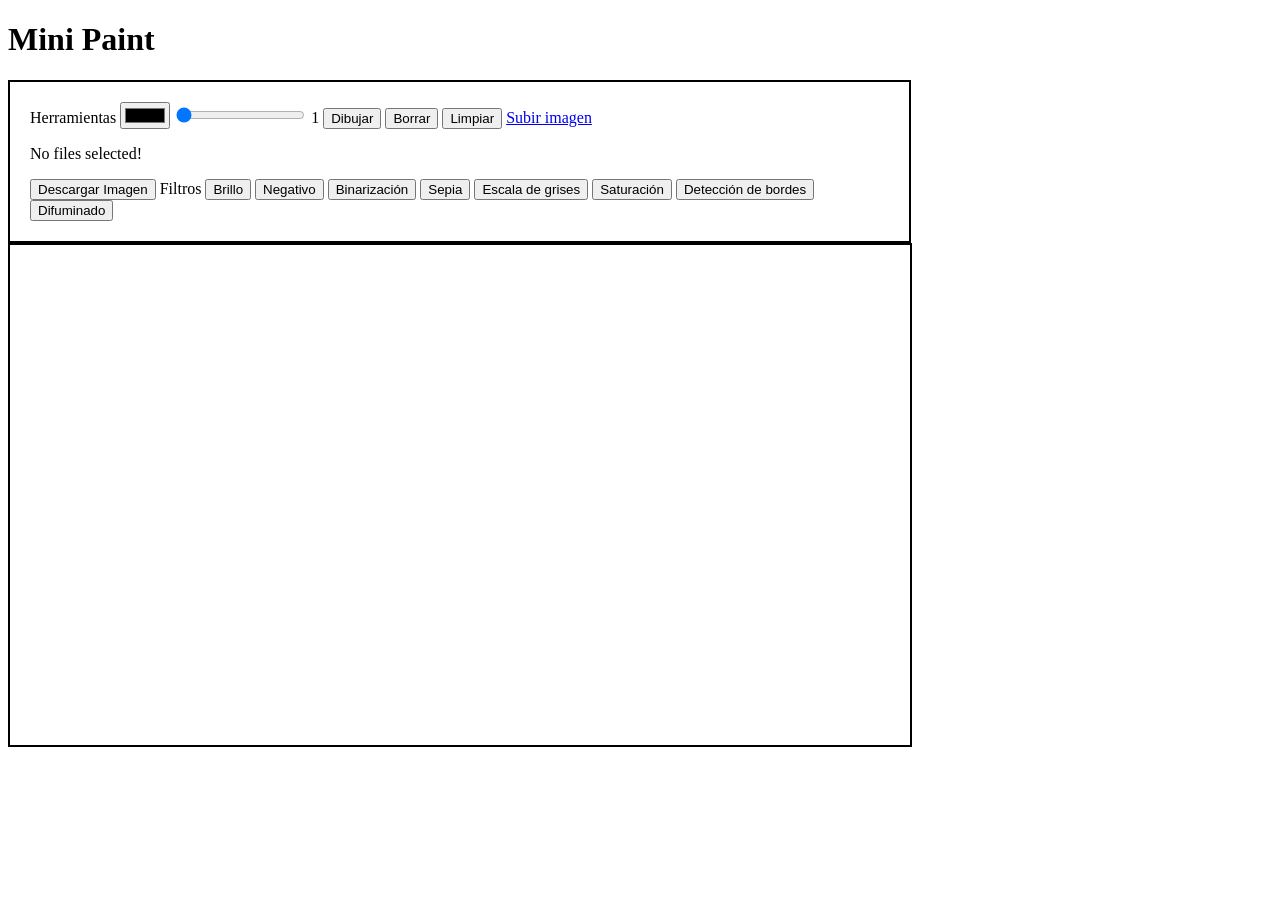
==== tp1_interfaces/tp_1_Paint.html @ 3733317c "se agrego filtro de saturacion" ====
<!DOCTYPE html
    PUBLIC "-//W3C//DTD XHTML 1.0 Transitional//EN" "http://www.w3.org/TR/xhtml1/DTD/xhtml1-transitional.dtd">
<html xmlns="http://www.w3.org/1999/xhtml">

<head>
    <meta http-equiv="Content-Type" content="text/html; charset=utf-8" />
    <!--  <link href="https://cdn.jsdelivr.net/npm/bootstrap@5.1.1/dist/css/bootstrap.min.css" rel="stylesheet" integrity="sha384-F3w7mX95PdgyTmZZMECAngseQB83DfGTowi0iMjiWaeVhAn4FJkqJByhZMI3AhiU" crossorigin="anonymous">-->
    <link rel="stylesheet" href="css/style.css">
    <title>Paint xD</title>
</head>

<body>

    <h1>Mini Paint</h1>

    <section id="main">

        <label for="herramientas">Herramientas</label>
        <input type="color" id="color" oninput="getColor(this.value);">
        <input type="range" id="range" onchange="getRange(this);" min="1" max="10" value="1"> <span id="value">1</span>
        <input type="button" id="dibujar" value="Dibujar">
        <input type="button" id="borrar" value="Borrar">
        <input type="button" value="Limpiar" onclick="limpiar();">
        <input type="file" id="fileElem" multiple accept="image/*" style="display:none">
        <a href="#" id="fileSelect">Subir imagen</a>
        <div id="fileList">
            <p>No files selected!</p>
        </div>
        <input type="button" id=decargar value="Descargar Imagen">

        <!--Filtros-->
        <label for="filtros">Filtros</label>
        <input type="button" id = "brillo" value="Brillo">
        <input type="button" id = "negativo" value="Negativo">
        <input type="button" id = "byn" value="Binarización">
        <input type="button" id = "sepia" value="Sepia">
        <input type="button" id="grises"  value="Escala de grises">
        <input type="button" id="saturacion" value="Saturación">
        <input type="button" value="Detección de bordes" onclick="bordes();">
        <input type="button"  id="dif"  value="Difuminado">

    </section>

    <canvas id="myCanvas"></canvas>



    <script src="js/tp_1.js"></script>
    <!-- <script src="https://cdn.jsdelivr.net/npm/bootstrap@5.1.1/dist/js/bootstrap.bundle.min.js" integrity="sha384-/bQdsTh/da6pkI1MST/rWKFNjaCP5gBSY4sEBT38Q/9RBh9AH40zEOg7Hlq2THRZ" crossorigin="anonymous"></script>-->


</body>


</html>
---- tp1_interfaces/css/style.css ----
#myCanvas{

    border: 2px solid black;
    margin: 0;

}

#main{

    width: 859px;
    /*margin: auto;*/
    padding: 20px;
    border: 2px solid black;
    


}

h1{

text-align:justify;

}
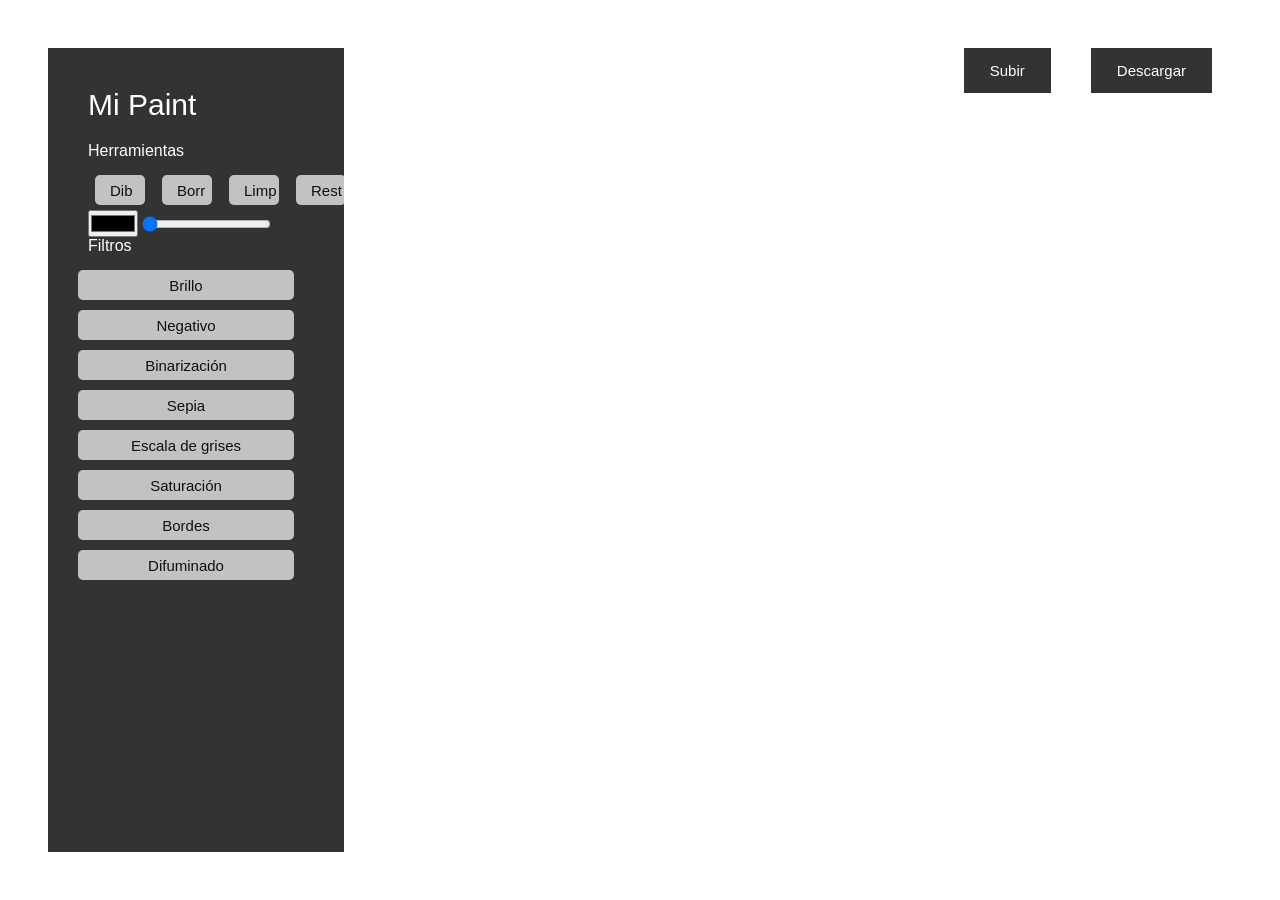
==== commit 6d56446c: "Agrgando funciones a faltantes y estilo css" ====
--- a/tp1_interfaces/tp_1_Paint.html
+++ b/tp1_interfaces/tp_1_Paint.html
@@ -10,40 +10,66 @@
 </head>
 
 <body>
+    <div class="contenedor">
+        <section class="main" id="main">
+            <div class="container">
+                <div class="main-outer">
+                    <div class="main-left">
+                        <aside>
+                            <h3>Mi Paint</h3>
 
-    <h1>Mini Paint</h1>
+                            <label for="herramientas">Herramientas</label>
+                            <div id="herr">
 
-    <section id="main">
+                                <input type="button" id="dibujar" value="Dib" class="slider">
+                                <input type="button" id="borrar" value="Borr" class="slider">
+                                <input type="button" value="Limp" onclick="limpiar();" class="slider">
+                                <input type="button" id=restaurar value="Rest" class="slider">
+                            </div>
 
-        <label for="herramientas">Herramientas</label>
-        <input type="color" id="color" oninput="getColor(this.value);">
-        <input type="range" id="range" onchange="getRange(this);" min="1" max="10" value="1"> <span id="value">1</span>
-        <input type="button" id="dibujar" value="Dibujar">
-        <input type="button" id="borrar" value="Borrar">
-        <input type="button" value="Limpiar" onclick="limpiar();">
-        <input type="file" id="fileElem" multiple accept="image/*" style="display:none">
-        <a href="#" id="fileSelect">Subir imagen</a>
-        <div id="fileList">
-            <p>No files selected!</p>
-        </div>
-        <input type="button" id=decargar value="Descargar Imagen">
+                            <input type="color" id="color" oninput="getColor(this.value);">
+                            <input type="range" id="range" onchange="getRange(this);" min="1" max="10" value="1">
+                            <span id="value" hidden>1</span>
 
-        <!--Filtros-->
-        <label for="filtros">Filtros</label>
-        <input type="button" id = "brillo" value="Brillo">
-        <input type="button" id = "negativo" value="Negativo">
-        <input type="button" id = "byn" value="Binarización">
-        <input type="button" id = "sepia" value="Sepia">
-        <input type="button" id="grises"  value="Escala de grises">
-        <input type="button" id="saturacion" value="Saturación">
-        <input type="button" value="Detección de bordes" onclick="bordes();">
-        <input type="button"  id="dif"  value="Difuminado">
-
-    </section>
-
-    <canvas id="myCanvas"></canvas>
+                            <!--Filtros-->
+                            <label for="filtros">Filtros</label>
+                            <input type="button" id="brillo" value="Brillo" class="slider">
+                            <input type="button" id="negativo" value="Negativo" class="slider">
+                            <input type="button" id="byn" value="Binarización" class="slider">
+                            <input type="button" id="sepia" value="Sepia" class="slider">
+                            <input type="button" id="grises" value="Escala de grises" class="slider">
+                            <input type="button" value="Saturación" onclick="saturar();" class="slider">
+                            <input type="button" id="bordes" value="Bordes" class="slider">
+                            <input type="button" id="dif" value="Difuminado" class="slider">
 
 
+                        </aside>
+                    </div>
+                    <div class="main-right">
+
+                        <div class="descarga">
+                            <a id="download"> <input type="button" value="Descargar"></a>
+                        </div>
+
+                        <div>
+                            <!-- <label id="lbl"  for="Subir o descargar imagen">Subir o descargar imagen</label>-->
+                            <input type="file" id="fileElem" multiple accept="image/*" style="display:none">
+                            <a href="#" id="fileSelect"> <input type="button" class="subir" value="Subir"></a>
+
+                            <div id="fileList" hidden>
+                                <p>No files selected!</p>
+                            </div>
+                        </div>
+
+                    </div>
+                </div>
+
+            </div>
+        </section>
+
+        <div id="container" class="canvasImg"> <canvas id="myCanvas"></canvas></div>
+
+    </div>
 
     <script src="js/tp_1.js"></script>
     <!-- <script src="https://cdn.jsdelivr.net/npm/bootstrap@5.1.1/dist/js/bootstrap.bundle.min.js" integrity="sha384-/bQdsTh/da6pkI1MST/rWKFNjaCP5gBSY4sEBT38Q/9RBh9AH40zEOg7Hlq2THRZ" crossorigin="anonymous"></script>-->
--- a/tp1_interfaces/css/style.css
+++ b/tp1_interfaces/css/style.css
@@ -1,23 +1,137 @@
-#myCanvas{
+* {
+    margin: 0;
+    padding: 0;
+    box-sizing: border-box;
+  }
+  body {
+    font-family: Arial, Helvetica, sans-serif;
+    overflow-y: hidden;
+  }
+  .main {
+    width: 100%;
+    float: left;
+  }
+  .container {
+    width: 100%;
+    margin: 0 auto;
+  }
+  .main-outer {
+    width: 100%;
+    float: left;
+    padding: 3em;
+  }
+  .main-left {
+    width: 25%;
+    float: left;
+  }
+  .main-left aside {
+    width: 100%;
+    background: #333;
+    height: calc(100vh - 6em);
+    float: left;
+    padding: 40px;
+  }
+  .main-left aside h3 {
+    color: #fff;
+    font-size: 30px;
+    font-weight: normal;
+    margin-bottom: 20px;
+  }
+  .main-left p {
+    margin-bottom: 15px;
+  }
+  .main-left label {
+    color: #fff;
+    display: block;
+    padding-bottom: 10px;
+  }
+  
+  .main-left aside input[type="button"]{
+    float: right;
+    background: #fff;
+    border: none;
+    height: 30px;
+    padding: 0 15px;
+    font-size: 15px;
+    color: #000;
+    cursor: pointer;
+    margin: 5px 10px 5px 7px;
+  }
 
-    border: 2px solid black;
-    margin: 0;
+  #herr {
+     display: flex;
+     flex-wrap: nowrap;
+     width: 50px;
 
+  }
+  
+  .slider {
+    -webkit-appearance: none;
+    width: 100%;
+    height: 15px;
+    border-radius: 5px;
+    background: #d3d3d3;
+    outline: none;
+    opacity: 0.7;
+    -webkit-transition: 0.2s;
+    transition: opacity 0.2s;
+  }
+  
+  .slider::-webkit-slider-thumb {
+    -webkit-appearance: none;
+    appearance: none;
+    width: 25px;
+    height: 25px;
+    border-radius: 50%;
+    background: #4caf50;
+    cursor: pointer;
+  }
+  
+  .slider::-moz-range-thumb {
+    width: 25px;
+    height: 25px;
+    border-radius: 50%;
+    background: #4caf50;
+    cursor: pointer;
+  }
+  
+  .main-right {
+    width: 70%;
+    float: right;
+  }
+  
+  /*.main-right input[type="file"] {
+    float: right;
+    width: 79%;
+    margin-bottom: 20px;
+    height: 45px;
+    padding: 10px;
+  }*/
+  
+  .main-right input[type="button"] {
+    float: right;
+    margin: 0 20px;
+    height: 45px;
+    padding: 10px;
+    background: #333;
+    border: none;
+    height: 45px;
+    padding: 0 26px;
+    font-size: 15px;
+    color: #fff;
+    cursor: pointer;
+  }
+  
+
+#myCanvas {
+    padding: 0;
+    margin: auto;
+    display: block;
+    
+    position: absolute;
+    top: 0;
+    bottom: 0;
+    left: 0;
+    right: 0;
 }
 
-#main{
-
-    width: 859px;
-    /*margin: auto;*/
-    padding: 20px;
-    border: 2px solid black;
-    
-
-
-}
-
-h1{
-
-text-align:justify;
-
-}
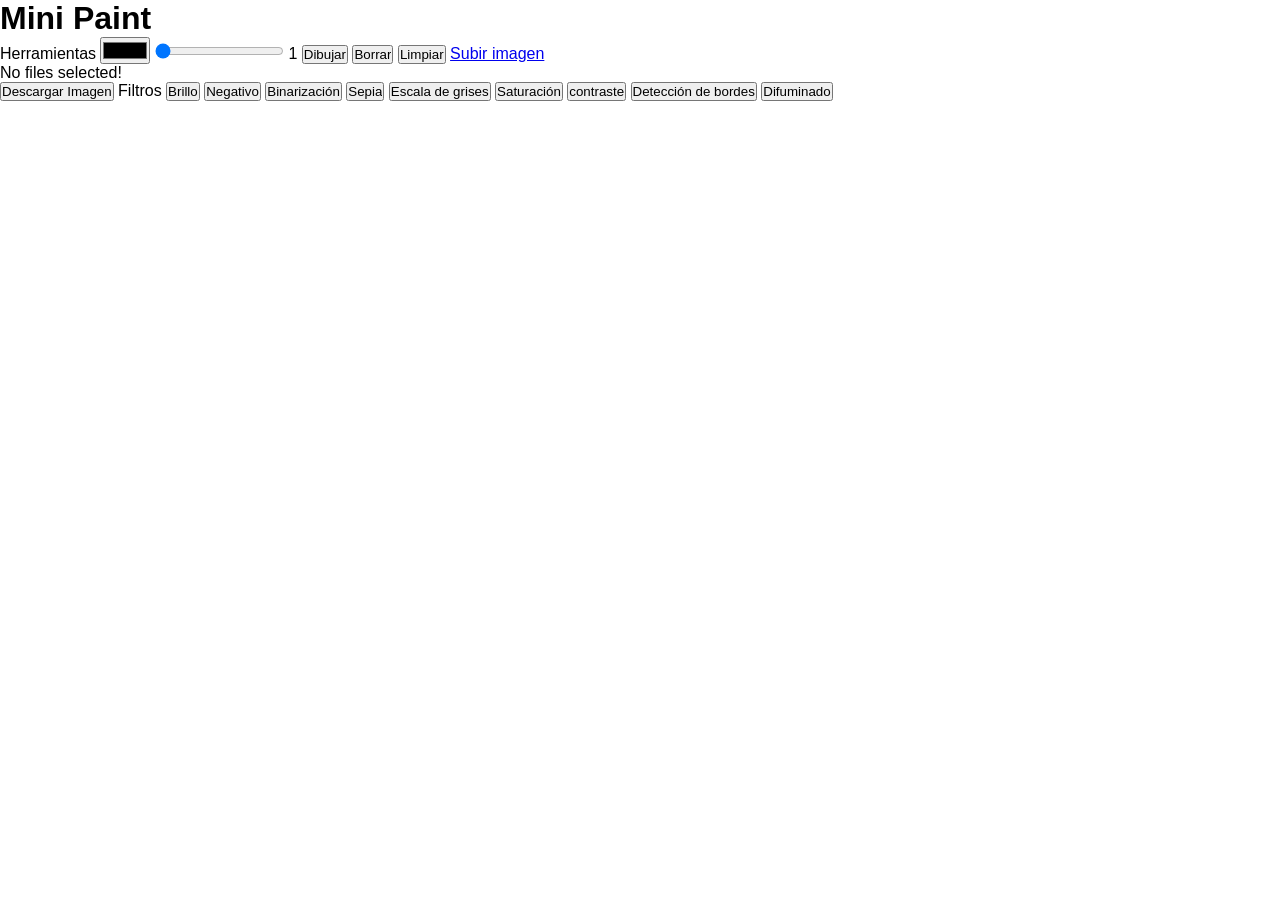
==== commit 8a6b5b17: "Se hicieron correcciones de malas practicas  y se agregaron funciones de filtro de deteccion de bord" ====
--- a/tp1_interfaces/tp_1_Paint.html
+++ b/tp1_interfaces/tp_1_Paint.html
@@ -10,66 +10,41 @@
 </head>
 
 <body>
-    <div class="contenedor">
-        <section class="main" id="main">
-            <div class="container">
-                <div class="main-outer">
-                    <div class="main-left">
-                        <aside>
-                            <h3>Mi Paint</h3>
 
-                            <label for="herramientas">Herramientas</label>
-                            <div id="herr">
+    <h1>Mini Paint</h1>
 
-                                <input type="button" id="dibujar" value="Dib" class="slider">
-                                <input type="button" id="borrar" value="Borr" class="slider">
-                                <input type="button" value="Limp" onclick="limpiar();" class="slider">
-                                <input type="button" id=restaurar value="Rest" class="slider">
-                            </div>
+    <section id="main">
 
-                            <input type="color" id="color" oninput="getColor(this.value);">
-                            <input type="range" id="range" onchange="getRange(this);" min="1" max="10" value="1">
-                            <span id="value" hidden>1</span>
+        <label for="herramientas">Herramientas</label>
+        <input type="color" id="color" oninput="getColor(this.value);">
+        <input type="range" id="range" onchange="getRange(this);" min="1" max="10" value="1"> <span id="value">1</span>
+        <input type="button" id="dibujar" value="Dibujar">
+        <input type="button" id="borrar" value="Borrar">
+        <input type="button" value="Limpiar" onclick="limpiar();">
+        <input type="file" id="fileElem" multiple accept="image/*" style="display:none">
+        <a href="#" id="fileSelect">Subir imagen</a>
+        <div id="fileList">
+            <p>No files selected!</p>
+        </div>
+        <input type="button" id=decargar value="Descargar Imagen">
 
-                            <!--Filtros-->
-                            <label for="filtros">Filtros</label>
-                            <input type="button" id="brillo" value="Brillo" class="slider">
-                            <input type="button" id="negativo" value="Negativo" class="slider">
-                            <input type="button" id="byn" value="Binarización" class="slider">
-                            <input type="button" id="sepia" value="Sepia" class="slider">
-                            <input type="button" id="grises" value="Escala de grises" class="slider">
-                            <input type="button" value="Saturación" onclick="saturar();" class="slider">
-                            <input type="button" id="bordes" value="Bordes" class="slider">
-                            <input type="button" id="dif" value="Difuminado" class="slider">
+        <!--Filtros-->
+        <label for="filtros">Filtros</label>
+        <input type="button" id = "brillo" value="Brillo">
+        <input type="button" id = "negativo" value="Negativo">
+        <input type="button" id = "byn" value="Binarización">
+        <input type="button" id = "sepia" value="Sepia">
+        <input type="button" id="grises"  value="Escala de grises">
+        <input type="button" id="saturacion" value="Saturación">
+        <input type="button" id="contraste" value="contraste">
+        <input type="button" id="bordes" value="Detección de bordes">
+        <input type="button"  id="dif"  value="Difuminado">
+
+    </section>
+
+    <canvas id="myCanvas"></canvas>
 
 
-                        </aside>
-                    </div>
-                    <div class="main-right">
-
-                        <div class="descarga">
-                            <a id="download"> <input type="button" value="Descargar"></a>
-                        </div>
-
-                        <div>
-                            <!-- <label id="lbl"  for="Subir o descargar imagen">Subir o descargar imagen</label>-->
-                            <input type="file" id="fileElem" multiple accept="image/*" style="display:none">
-                            <a href="#" id="fileSelect"> <input type="button" class="subir" value="Subir"></a>
-
-                            <div id="fileList" hidden>
-                                <p>No files selected!</p>
-                            </div>
-                        </div>
-
-                    </div>
-                </div>
-
-            </div>
-        </section>
-
-        <div id="container" class="canvasImg"> <canvas id="myCanvas"></canvas></div>
-
-    </div>
 
     <script src="js/tp_1.js"></script>
     <!-- <script src="https://cdn.jsdelivr.net/npm/bootstrap@5.1.1/dist/js/bootstrap.bundle.min.js" integrity="sha384-/bQdsTh/da6pkI1MST/rWKFNjaCP5gBSY4sEBT38Q/9RBh9AH40zEOg7Hlq2THRZ" crossorigin="anonymous"></script>-->
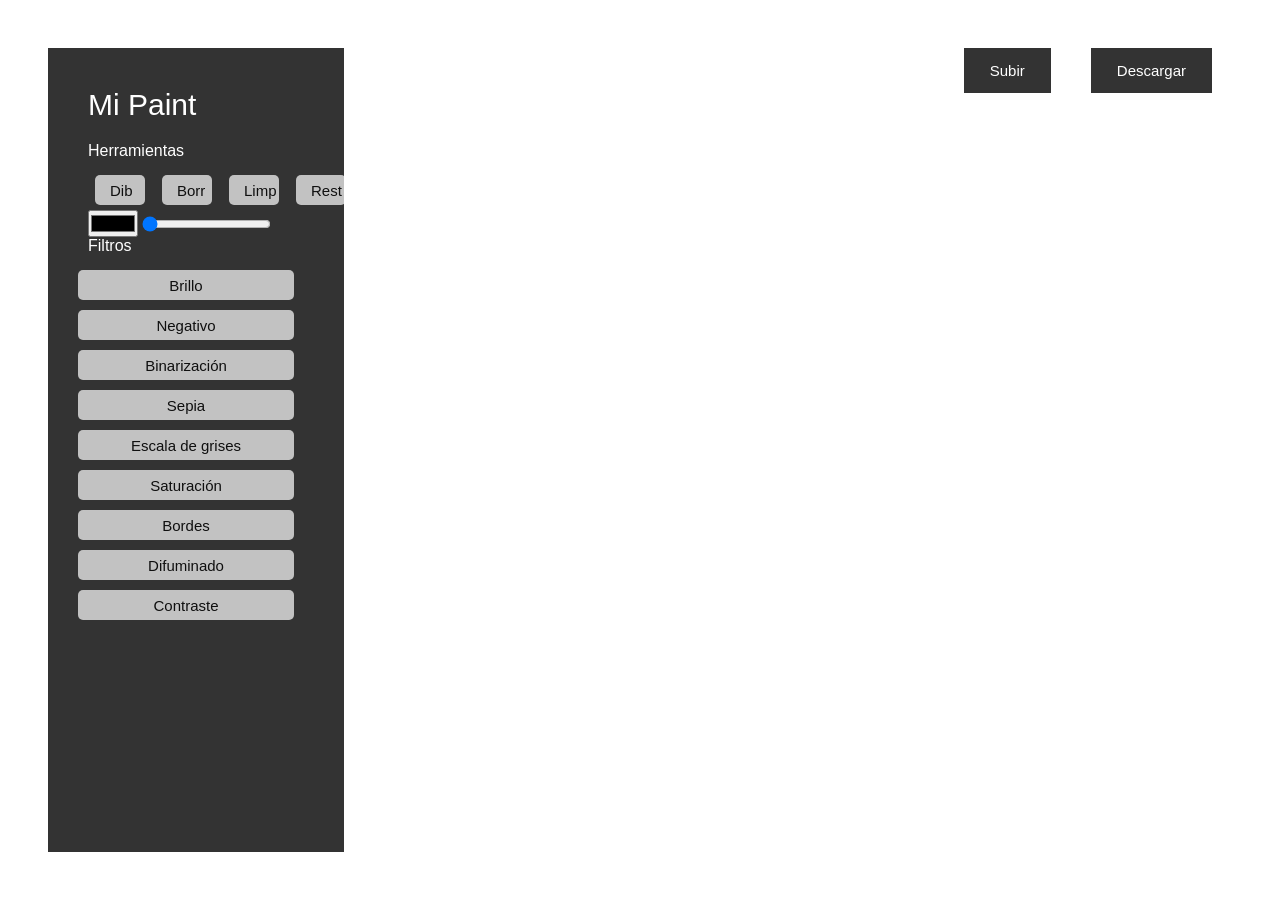
==== commit 7441d4a1: "Se trajeron mas cambios de la rama remota filtros" ====
--- a/tp1_interfaces/tp_1_Paint.html
+++ b/tp1_interfaces/tp_1_Paint.html
@@ -10,41 +10,67 @@
 </head>
 
 <body>
+    <div class="contenedor">
+        <section class="main" id="main">
+            <div class="container">
+                <div class="main-outer">
+                    <div class="main-left">
+                        <aside>
+                            <h3>Mi Paint</h3>
 
-    <h1>Mini Paint</h1>
+                            <label for="herramientas">Herramientas</label>
+                            <div id="herr">
 
-    <section id="main">
+                                <input type="button" id="dibujar" value="Dib" class="slider">
+                                <input type="button" id="borrar" value="Borr" class="slider">
+                                <input type="button" value="Limp" onclick="limpiar();" class="slider">
+                                <input type="button" id=restaurar value="Rest" class="slider">
+                            </div>
 
-        <label for="herramientas">Herramientas</label>
-        <input type="color" id="color" oninput="getColor(this.value);">
-        <input type="range" id="range" onchange="getRange(this);" min="1" max="10" value="1"> <span id="value">1</span>
-        <input type="button" id="dibujar" value="Dibujar">
-        <input type="button" id="borrar" value="Borrar">
-        <input type="button" value="Limpiar" onclick="limpiar();">
-        <input type="file" id="fileElem" multiple accept="image/*" style="display:none">
-        <a href="#" id="fileSelect">Subir imagen</a>
-        <div id="fileList">
-            <p>No files selected!</p>
-        </div>
-        <input type="button" id=decargar value="Descargar Imagen">
+                            <input type="color" id="color" oninput="getColor(this.value);">
+                            <input type="range" id="range" onchange="getRange(this);" min="1" max="10" value="1">
+                            <span id="value" hidden>1</span>
 
-        <!--Filtros-->
-        <label for="filtros">Filtros</label>
-        <input type="button" id = "brillo" value="Brillo">
-        <input type="button" id = "negativo" value="Negativo">
-        <input type="button" id = "byn" value="Binarización">
-        <input type="button" id = "sepia" value="Sepia">
-        <input type="button" id="grises"  value="Escala de grises">
-        <input type="button" id="saturacion" value="Saturación">
-        <input type="button" id="contraste" value="contraste">
-        <input type="button" id="bordes" value="Detección de bordes">
-        <input type="button"  id="dif"  value="Difuminado">
-
-    </section>
-
-    <canvas id="myCanvas"></canvas>
+                            <!--Filtros-->
+                            <label for="filtros">Filtros</label>
+                            <input type="button" id="brillo" value="Brillo" class="slider">
+                            <input type="button" id="negativo" value="Negativo" class="slider">
+                            <input type="button" id="byn" value="Binarización" class="slider">
+                            <input type="button" id="sepia" value="Sepia" class="slider">
+                            <input type="button" id="grises" value="Escala de grises" class="slider">
+                            <input type="button" value="Saturación" id="saturacion" class="slider">
+                            <input type="button" id="bordes" value="Bordes" class="slider">
+                            <input type="button" id="dif" value="Difuminado" class="slider">
+                            <input type="button" id="contraste" value="Contraste" class="slider">
 
 
+                        </aside>
+                    </div>
+                    <div class="main-right">
+
+                        <div class="descarga">
+                            <a id="download"> <input type="button" value="Descargar"></a>
+                        </div>
+
+                        <div>
+                            <!-- <label id="lbl"  for="Subir o descargar imagen">Subir o descargar imagen</label>-->
+                            <input type="file" id="fileElem" multiple accept="image/*" style="display:none">
+                            <a href="#" id="fileSelect"> <input type="button" class="subir" value="Subir"></a>
+
+                            <div id="fileList" hidden>
+                                <p>No files selected!</p>
+                            </div>
+                        </div>
+
+                    </div>
+                </div>
+
+            </div>
+        </section>
+
+        <div id="container" class="canvasImg"> <canvas id="myCanvas"></canvas></div>
+
+    </div>
 
     <script src="js/tp_1.js"></script>
     <!-- <script src="https://cdn.jsdelivr.net/npm/bootstrap@5.1.1/dist/js/bootstrap.bundle.min.js" integrity="sha384-/bQdsTh/da6pkI1MST/rWKFNjaCP5gBSY4sEBT38Q/9RBh9AH40zEOg7Hlq2THRZ" crossorigin="anonymous"></script>-->
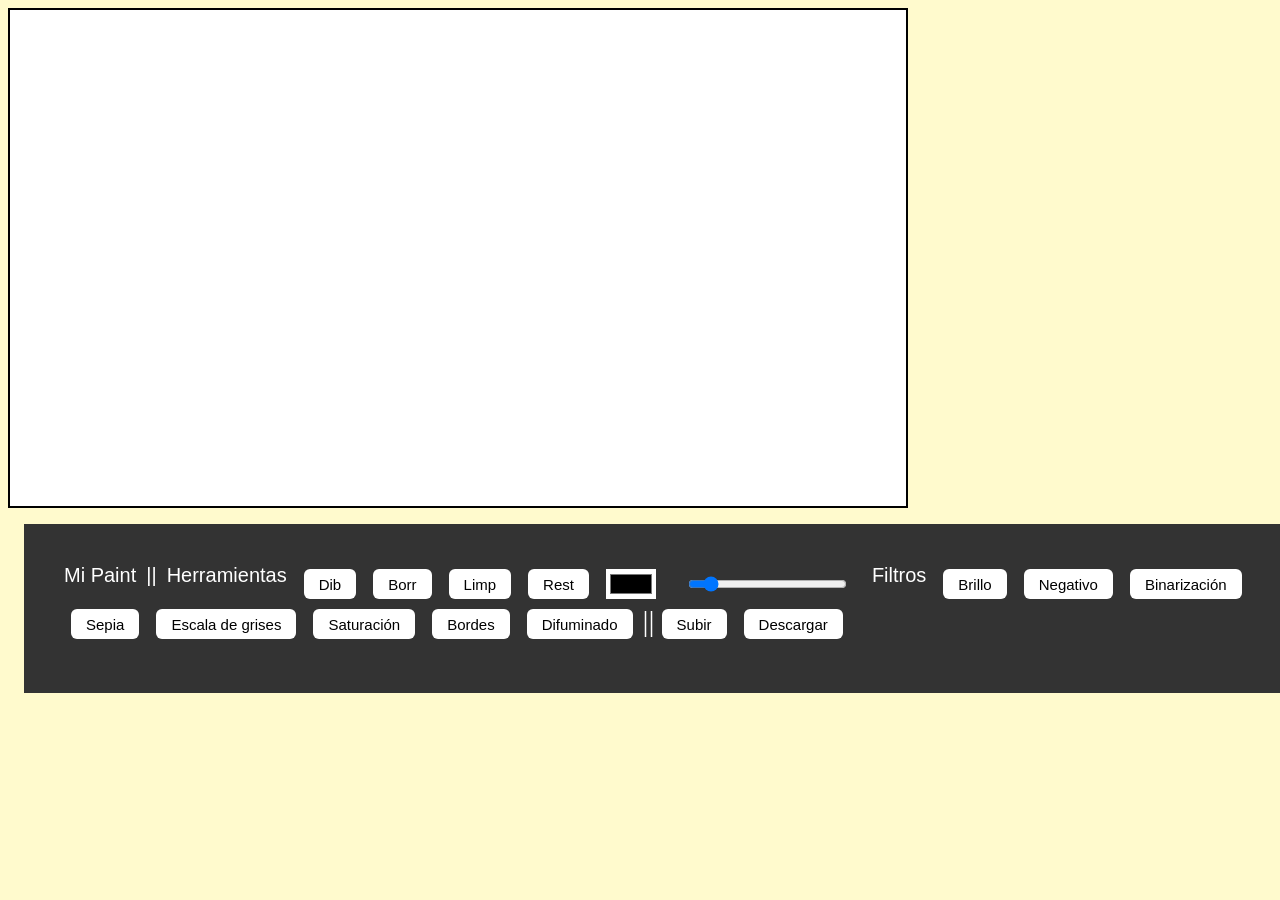
==== commit e39bf250: "Ultimos cambios de estilo  en html, css y js" ====
--- a/tp1_interfaces/tp_1_Paint.html
+++ b/tp1_interfaces/tp_1_Paint.html
@@ -10,67 +10,69 @@
 </head>
 
 <body>
-    <div class="contenedor">
-        <section class="main" id="main">
-            <div class="container">
-                <div class="main-outer">
-                    <div class="main-left">
-                        <aside>
-                            <h3>Mi Paint</h3>
-
-                            <label for="herramientas">Herramientas</label>
-                            <div id="herr">
-
-                                <input type="button" id="dibujar" value="Dib" class="slider">
-                                <input type="button" id="borrar" value="Borr" class="slider">
-                                <input type="button" value="Limp" onclick="limpiar();" class="slider">
-                                <input type="button" id=restaurar value="Rest" class="slider">
-                            </div>
-
-                            <input type="color" id="color" oninput="getColor(this.value);">
-                            <input type="range" id="range" onchange="getRange(this);" min="1" max="10" value="1">
-                            <span id="value" hidden>1</span>
-
-                            <!--Filtros-->
-                            <label for="filtros">Filtros</label>
-                            <input type="button" id="brillo" value="Brillo" class="slider">
-                            <input type="button" id="negativo" value="Negativo" class="slider">
-                            <input type="button" id="byn" value="Binarización" class="slider">
-                            <input type="button" id="sepia" value="Sepia" class="slider">
-                            <input type="button" id="grises" value="Escala de grises" class="slider">
-                            <input type="button" value="Saturación" id="saturacion" class="slider">
-                            <input type="button" id="bordes" value="Bordes" class="slider">
-                            <input type="button" id="dif" value="Difuminado" class="slider">
-                            <input type="button" id="contraste" value="Contraste" class="slider">
 
 
-                        </aside>
-                    </div>
-                    <div class="main-right">
+    <canvas id="myCanvas"></canvas>
 
-                        <div class="descarga">
-                            <a id="download"> <input type="button" value="Descargar"></a>
-                        </div>
 
-                        <div>
-                            <!-- <label id="lbl"  for="Subir o descargar imagen">Subir o descargar imagen</label>-->
-                            <input type="file" id="fileElem" multiple accept="image/*" style="display:none">
-                            <a href="#" id="fileSelect"> <input type="button" class="subir" value="Subir"></a>
+    <footer class="container">
 
-                            <div id="fileList" hidden>
-                                <p>No files selected!</p>
-                            </div>
-                        </div>
+        <div class="main-left">
 
-                    </div>
-                </div>
+            <label class="myPaint">Mi Paint</label>
+            <label>||</label>
 
+            <label for="herramientas">Herramientas</label>
+
+
+            <input type="button" id="dibujar" value="Dib" class="slider">
+            <input type="button" id="borrar" value="Borr" class="slider">
+            <input type="button" value="Limp" onclick="limpiar();" class="slider">
+            <input type="button" id=restaurar value="Rest" class="slider">
+
+
+            <input type="color" id="color" oninput="getColor(this.value);">
+            <input type="range" id="range" onchange="getRange(this);" min="1" max="10" value="1">
+
+            <!--Filtros-->
+            <label for="filtros">Filtros</label>
+            <input type="button" id="brillo" value="Brillo" class="slider">
+            <input type="button" id="negativo" value="Negativo" class="slider">
+            <input type="button" id="byn" value="Binarización" class="slider">
+            <input type="button" id="sepia" value="Sepia" class="slider">
+            <input type="button" id="grises" value="Escala de grises" class="slider">
+            <input type="button" value="Saturación" onclick="saturar();" class="slider">
+            <input type="button" id="bordes" value="Bordes" class="slider">
+            <input type="button" id="dif" value="Difuminado" class="slider">
+
+            <span>||</span>
+            
+            <input type="file" id="fileElem" multiple accept="image/*" style="display:none">
+            <a href="#" id="fileSelect"> <input type="button" class="subir" value="Subir"></a>
+
+            <div id="fileList" hidden>
+                <p>No files selected!</p>
             </div>
-        </section>
 
-        <div id="container" class="canvasImg"> <canvas id="myCanvas"></canvas></div>
+            <a id="download"> <input type="button" value="Descargar"></a>
 
-    </div>
+
+
+
+
+
+        </div>
+        </div>
+
+
+
+
+
+        </div>
+
+    </footer>
+
+
 
     <script src="js/tp_1.js"></script>
     <!-- <script src="https://cdn.jsdelivr.net/npm/bootstrap@5.1.1/dist/js/bootstrap.bundle.min.js" integrity="sha384-/bQdsTh/da6pkI1MST/rWKFNjaCP5gBSY4sEBT38Q/9RBh9AH40zEOg7Hlq2THRZ" crossorigin="anonymous"></script>-->
--- a/tp1_interfaces/css/style.css
+++ b/tp1_interfaces/css/style.css
@@ -1,53 +1,63 @@
-* {
-    margin: 0;
-    padding: 0;
-    box-sizing: border-box;
+
+  body {
+
+    display: flex;
+    flex-wrap: wrap;
+    background-color:lemonchiffon;
   }
-  body {
-    font-family: Arial, Helvetica, sans-serif;
-    overflow-y: hidden;
+  
+  footer {
+    width: 90%;
+    text-align: center;
+    padding: 1em;
+    align-self: flex-end;
   }
-  .main {
-    width: 100%;
-    float: left;
+
+  .main-left {
+    display: flex;
+    flex-wrap: wrap;
+    width: 1200px;
+    background: #333;
+    padding: 40px;
+    justify-content: first baseline;
   }
-  .container {
-    width: 100%;
-    margin: 0 auto;
-  }
-  .main-outer {
-    width: 100%;
-    float: left;
-    padding: 3em;
-  }
-  .main-left {
-    width: 25%;
-    float: left;
-  }
-  .main-left aside {
-    width: 100%;
-    background: #333;
-    height: calc(100vh - 6em);
-    float: left;
-    padding: 40px;
-  }
-  .main-left aside h3 {
+ .myPaint {
     color: #fff;
-    font-size: 30px;
-    font-weight: normal;
-    margin-bottom: 20px;
+    display: flex;
+    flex-wrap: wrap;
+    
+    font-size: 90px;
+    font-family: Impact, Haettenschweiler, 'Arial Narrow Bold', sans-serif;
+    margin-right: 30px;
   }
   .main-left p {
+    display: flex;
+    flex-wrap: wrap;
     margin-bottom: 15px;
+    font-size: 30px;
+    color: white;
+  }
+
+  span{
+    display: flex;
+    flex-wrap: wrap;
+    margin-bottom: 15px;
+    font-size: 30px;
+    color: white;
+
   }
   .main-left label {
     color: #fff;
-    display: block;
+   display: flex;
+   flex-wrap: wrap;
     padding-bottom: 10px;
+    font-size: 20px;
+    font-family: Impact, Haettenschweiler, 'Arial Narrow Bold', sans-serif;
+    margin-right: 10px;
   }
   
-  .main-left aside input[type="button"]{
-    float: right;
+  .main-left input[type="button"]{
+    
     background: #fff;
     border: none;
     height: 30px;
@@ -56,82 +66,37 @@
     color: #000;
     cursor: pointer;
     margin: 5px 10px 5px 7px;
+    border-radius: 6px;
+  }
+  .main-left input[type="button"]:hover{
+    opacity: 0.6;
+    text-decoration: none;
+  }
+  .main-left input[type="color"]{
+    
+    background: #fff;
+    border: none;
+    height: 30px;
+    color: #000;
+    cursor: pointer;
+    margin: 5px 25px 5px 7px;
   }
 
-  #herr {
-     display: flex;
-     flex-wrap: nowrap;
-     width: 50px;
-
+  .main-left input[type="range"]{
+    
+    background: #fff;
+    border: none;
+    height: 30px;
+    padding: 0 15px;
+    font-size: 15px;
+    color: #000;
+    cursor: pointer;
+    margin: 5px 25px 5px 7px;
   }
   
-  .slider {
-    -webkit-appearance: none;
-    width: 100%;
-    height: 15px;
-    border-radius: 5px;
-    background: #d3d3d3;
-    outline: none;
-    opacity: 0.7;
-    -webkit-transition: 0.2s;
-    transition: opacity 0.2s;
-  }
-  
-  .slider::-webkit-slider-thumb {
-    -webkit-appearance: none;
-    appearance: none;
-    width: 25px;
-    height: 25px;
-    border-radius: 50%;
-    background: #4caf50;
-    cursor: pointer;
-  }
-  
-  .slider::-moz-range-thumb {
-    width: 25px;
-    height: 25px;
-    border-radius: 50%;
-    background: #4caf50;
-    cursor: pointer;
-  }
-  
-  .main-right {
-    width: 70%;
-    float: right;
-  }
-  
-  /*.main-right input[type="file"] {
-    float: right;
-    width: 79%;
-    margin-bottom: 20px;
-    height: 45px;
-    padding: 10px;
-  }*/
-  
-  .main-right input[type="button"] {
-    float: right;
-    margin: 0 20px;
-    height: 45px;
-    padding: 10px;
-    background: #333;
-    border: none;
-    height: 45px;
-    padding: 0 26px;
-    font-size: 15px;
-    color: #fff;
-    cursor: pointer;
-  }
+ 
+   
   
 
-#myCanvas {
-    padding: 0;
-    margin: auto;
-    display: block;
-    
-    position: absolute;
-    top: 0;
-    bottom: 0;
-    left: 0;
-    right: 0;
-}
 
+
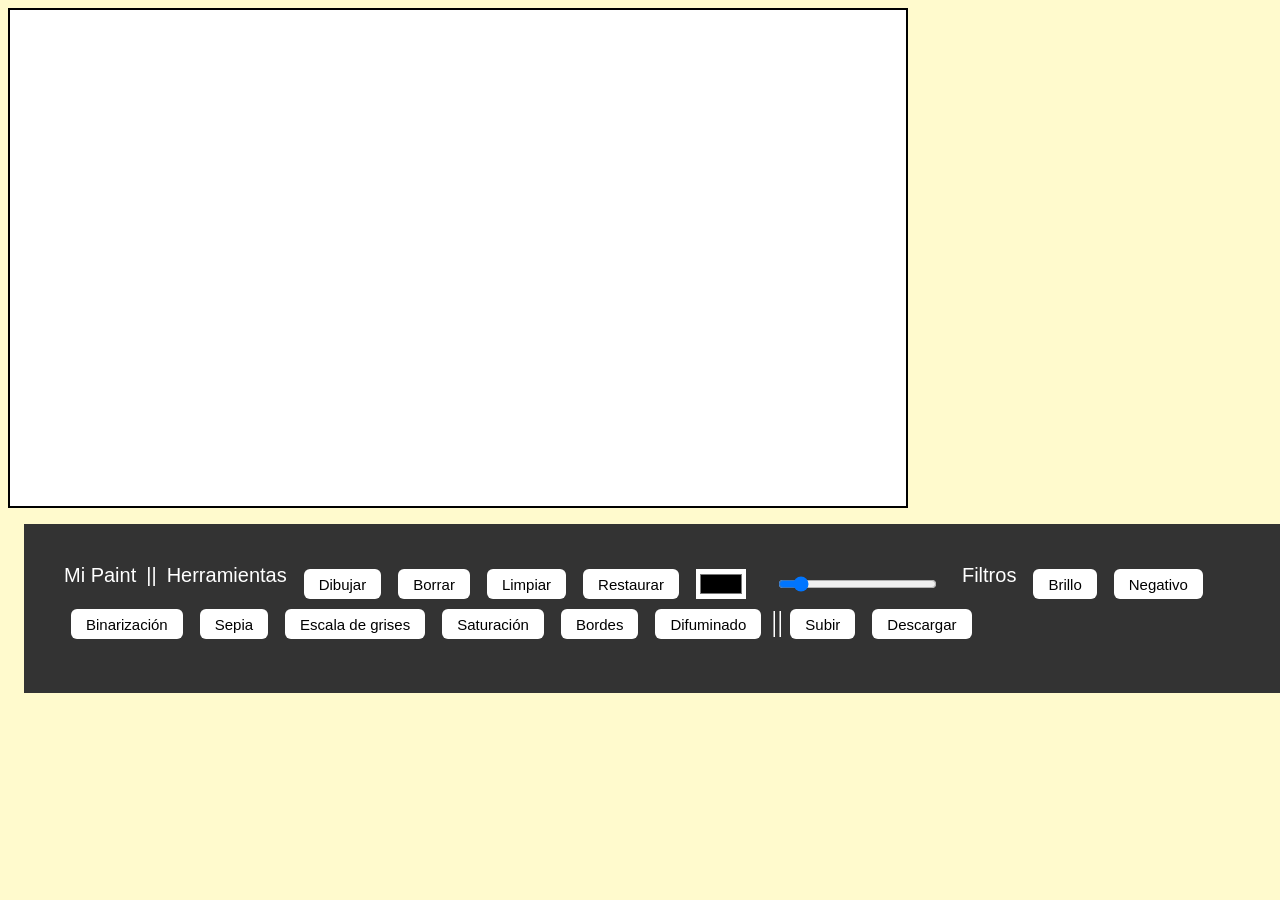
==== commit 2cb5edef: "Se arreglaron botones" ====
--- a/tp1_interfaces/tp_1_Paint.html
+++ b/tp1_interfaces/tp_1_Paint.html
@@ -4,7 +4,6 @@
 
 <head>
     <meta http-equiv="Content-Type" content="text/html; charset=utf-8" />
-    <!--  <link href="https://cdn.jsdelivr.net/npm/bootstrap@5.1.1/dist/css/bootstrap.min.css" rel="stylesheet" integrity="sha384-F3w7mX95PdgyTmZZMECAngseQB83DfGTowi0iMjiWaeVhAn4FJkqJByhZMI3AhiU" crossorigin="anonymous">-->
     <link rel="stylesheet" href="css/style.css">
     <title>Paint xD</title>
 </head>
@@ -25,14 +24,14 @@
             <label for="herramientas">Herramientas</label>
 
 
-            <input type="button" id="dibujar" value="Dib" class="slider">
-            <input type="button" id="borrar" value="Borr" class="slider">
-            <input type="button" value="Limp" onclick="limpiar();" class="slider">
-            <input type="button" id=restaurar value="Rest" class="slider">
+            <input type="button" id="dibujar" value="Dibujar" class="slider">
+            <input type="button" id="borrar" value="Borrar" class="slider">
+            <input type="button" value="Limpiar" onclick="limpiar();" class="slider">
+            <input type="button" id=restaurar value="Restaurar" class="slider">
 
 
             <input type="color" id="color" oninput="getColor(this.value);">
-            <input type="range" id="range" onchange="getRange(this);" min="1" max="10" value="1">
+            <input type="range" id="range" onchange="getRange(this);" min="1" max="15" value="1">
 
             <!--Filtros-->
             <label for="filtros">Filtros</label>
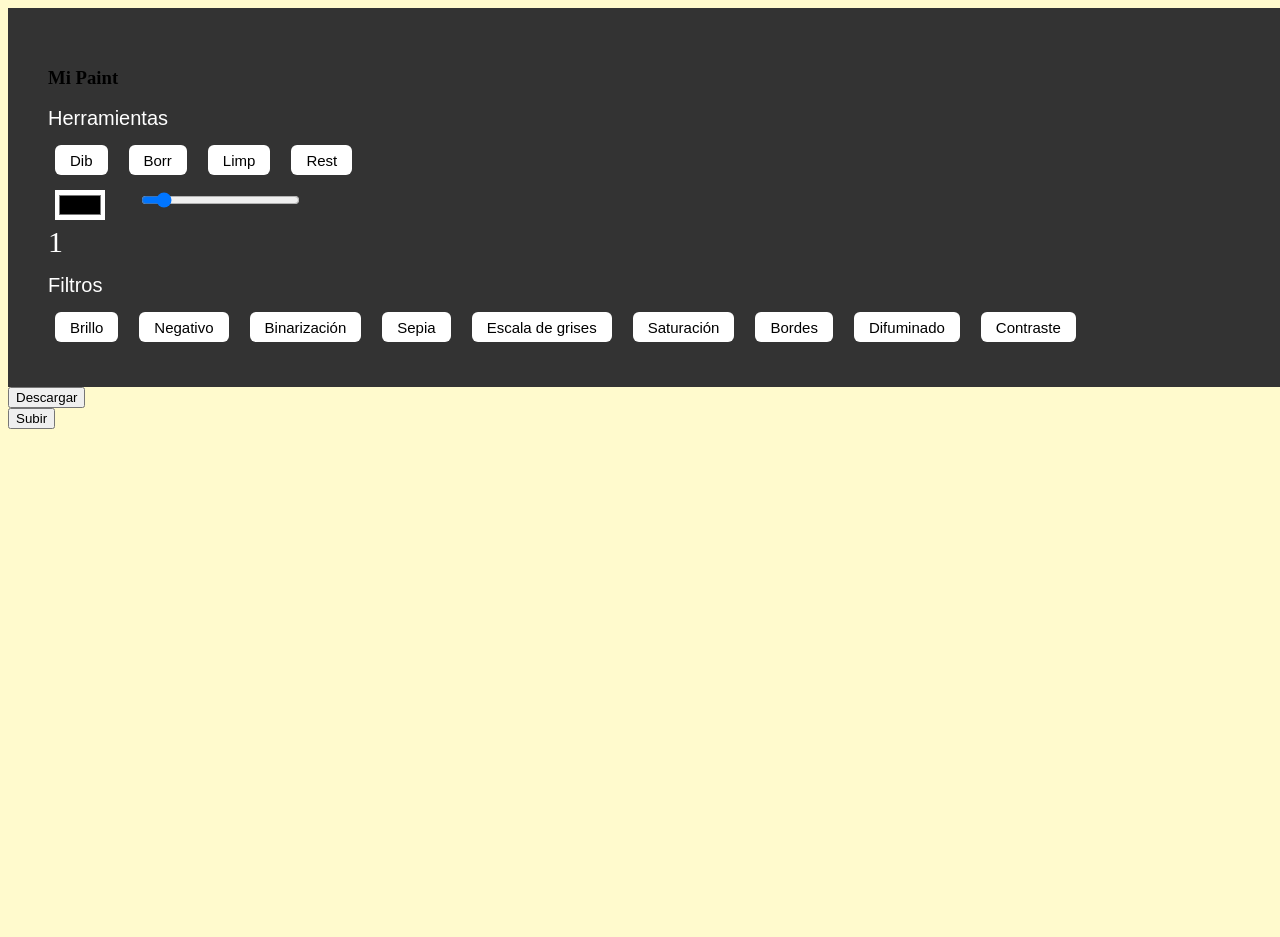
==== commit 4df6a591: "se agrego un comentario mas" ====
--- a/tp1_interfaces/tp_1_Paint.html
+++ b/tp1_interfaces/tp_1_Paint.html
@@ -4,74 +4,73 @@
 
 <head>
     <meta http-equiv="Content-Type" content="text/html; charset=utf-8" />
+    <!--  <link href="https://cdn.jsdelivr.net/npm/bootstrap@5.1.1/dist/css/bootstrap.min.css" rel="stylesheet" integrity="sha384-F3w7mX95PdgyTmZZMECAngseQB83DfGTowi0iMjiWaeVhAn4FJkqJByhZMI3AhiU" crossorigin="anonymous">-->
     <link rel="stylesheet" href="css/style.css">
     <title>Paint xD</title>
 </head>
 
 <body>
+    <div class="contenedor">
+        <section class="main" id="main">
+            <div class="container">
+                <div class="main-outer">
+                    <div class="main-left">
+                        <aside>
+                            <h3>Mi Paint</h3>
+
+                            <label for="herramientas">Herramientas</label>
+                            <div id="herr">
+
+                                <input type="button" id="dibujar" value="Dib" class="slider">
+                                <input type="button" id="borrar" value="Borr" class="slider">
+                                <input type="button" value="Limp" onclick="limpiar();" class="slider">
+                                <input type="button" id=restaurar value="Rest" class="slider">
+                            </div>
+
+                            <input type="color" id="color" oninput="getColor(this.value);">
+                            <input type="range" id="range" onchange="getRange(this);" min="1" max="10" value="1">
+                            <span id="value" hidden>1</span>
+
+                            <!--Filtros-->
+                            <label for="filtros">Filtros</label>
+                            <input type="button" id="brillo" value="Brillo" class="slider">
+                            <input type="button" id="negativo" value="Negativo" class="slider">
+                            <input type="button" id="byn" value="Binarización" class="slider">
+                            <input type="button" id="sepia" value="Sepia" class="slider">
+                            <input type="button" id="grises" value="Escala de grises" class="slider">
+                            <input type="button" value="Saturación" id="saturacion" class="slider">
+                            <input type="button" id="bordes" value="Bordes" class="slider">
+                            <input type="button" id="dif" value="Difuminado" class="slider">
+                            <input type="button" id="contraste" value="Contraste" class="slider">
 
 
-    <canvas id="myCanvas"></canvas>
+                        </aside>
+                    </div>
+                    <div class="main-right">
 
+                        <div class="descarga">
+                            <a id="download"> <input type="button" value="Descargar"></a>
+                        </div>
 
-    <footer class="container">
+                        <div>
+                            <!-- <label id="lbl"  for="Subir o descargar imagen">Subir o descargar imagen</label>-->
+                            <input type="file" id="fileElem" multiple accept="image/*" style="display:none">
+                            <a href="#" id="fileSelect"> <input type="button" class="subir" value="Subir"></a>
 
-        <div class="main-left">
+                            <div id="fileList" hidden>
+                                <p>No files selected!</p>
+                            </div>
+                        </div>
 
-            <label class="myPaint">Mi Paint</label>
-            <label>||</label>
+                    </div>
+                </div>
 
-            <label for="herramientas">Herramientas</label>
+            </div>
+        </section>
 
+        <div  id="container" class="canvasImg"> <canvas id="myCanvas"></canvas></div>
 
-            <input type="button" id="dibujar" value="Dibujar" class="slider">
-            <input type="button" id="borrar" value="Borrar" class="slider">
-            <input type="button" value="Limpiar" onclick="limpiar();" class="slider">
-            <input type="button" id=restaurar value="Restaurar" class="slider">
-
-
-            <input type="color" id="color" oninput="getColor(this.value);">
-            <input type="range" id="range" onchange="getRange(this);" min="1" max="15" value="1">
-
-            <!--Filtros-->
-            <label for="filtros">Filtros</label>
-            <input type="button" id="brillo" value="Brillo" class="slider">
-            <input type="button" id="negativo" value="Negativo" class="slider">
-            <input type="button" id="byn" value="Binarización" class="slider">
-            <input type="button" id="sepia" value="Sepia" class="slider">
-            <input type="button" id="grises" value="Escala de grises" class="slider">
-            <input type="button" value="Saturación" onclick="saturar();" class="slider">
-            <input type="button" id="bordes" value="Bordes" class="slider">
-            <input type="button" id="dif" value="Difuminado" class="slider">
-
-            <span>||</span>
-            
-            <input type="file" id="fileElem" multiple accept="image/*" style="display:none">
-            <a href="#" id="fileSelect"> <input type="button" class="subir" value="Subir"></a>
-
-            <div id="fileList" hidden>
-                <p>No files selected!</p>
-            </div>
-
-            <a id="download"> <input type="button" value="Descargar"></a>
-
-
-
-
-
-
-        </div>
-        </div>
-
-
-
-
-
-        </div>
-
-    </footer>
-
-
+    </div>
 
     <script src="js/tp_1.js"></script>
     <!-- <script src="https://cdn.jsdelivr.net/npm/bootstrap@5.1.1/dist/js/bootstrap.bundle.min.js" integrity="sha384-/bQdsTh/da6pkI1MST/rWKFNjaCP5gBSY4sEBT38Q/9RBh9AH40zEOg7Hlq2THRZ" crossorigin="anonymous"></script>-->
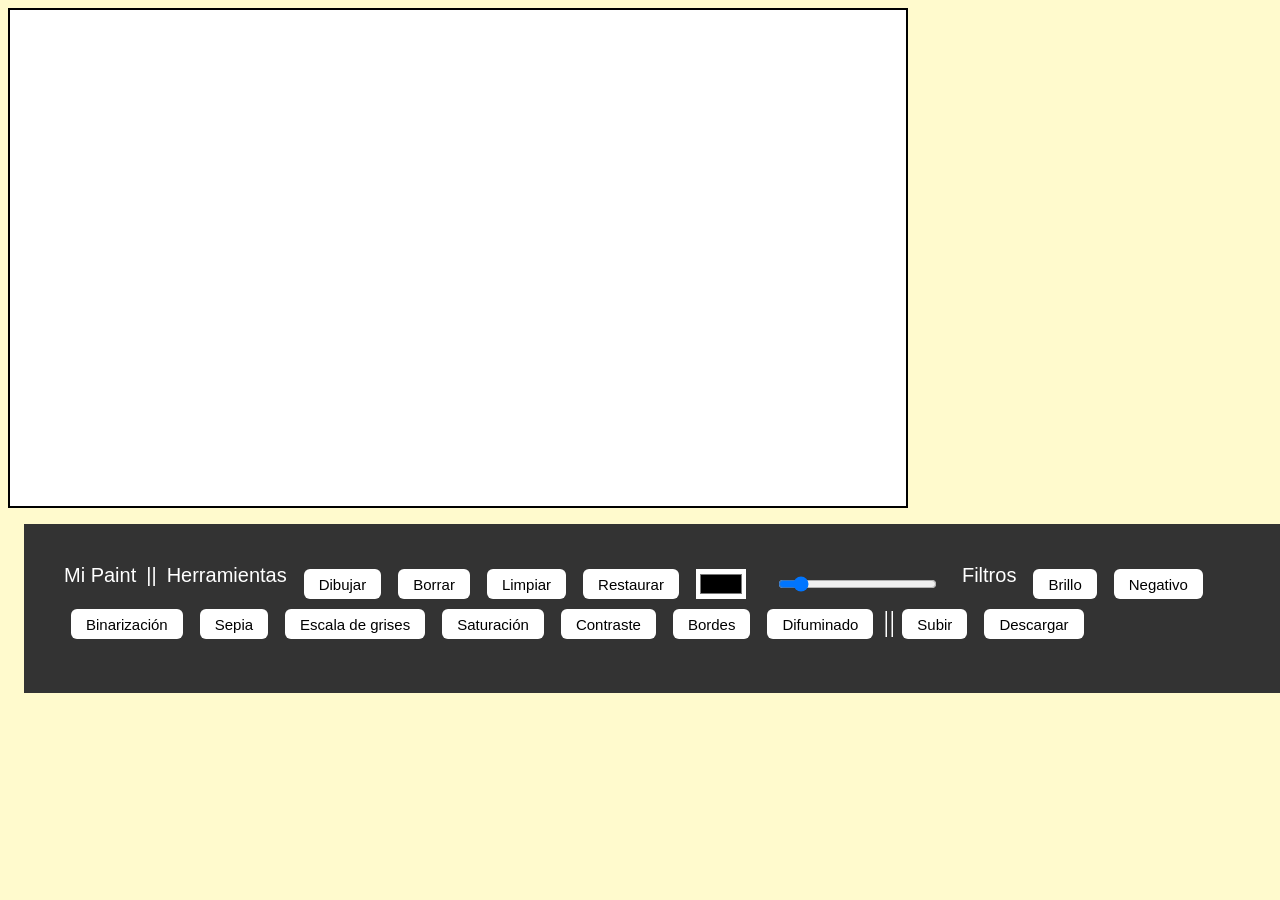
==== commit 4b2fdd79: "se trajeron cambios de otra rama" ====
--- a/tp1_interfaces/tp_1_Paint.html
+++ b/tp1_interfaces/tp_1_Paint.html
@@ -4,73 +4,64 @@
 
 <head>
     <meta http-equiv="Content-Type" content="text/html; charset=utf-8" />
-    <!--  <link href="https://cdn.jsdelivr.net/npm/bootstrap@5.1.1/dist/css/bootstrap.min.css" rel="stylesheet" integrity="sha384-F3w7mX95PdgyTmZZMECAngseQB83DfGTowi0iMjiWaeVhAn4FJkqJByhZMI3AhiU" crossorigin="anonymous">-->
     <link rel="stylesheet" href="css/style.css">
     <title>Paint xD</title>
 </head>
 
 <body>
-    <div class="contenedor">
-        <section class="main" id="main">
-            <div class="container">
-                <div class="main-outer">
-                    <div class="main-left">
-                        <aside>
-                            <h3>Mi Paint</h3>
-
-                            <label for="herramientas">Herramientas</label>
-                            <div id="herr">
-
-                                <input type="button" id="dibujar" value="Dib" class="slider">
-                                <input type="button" id="borrar" value="Borr" class="slider">
-                                <input type="button" value="Limp" onclick="limpiar();" class="slider">
-                                <input type="button" id=restaurar value="Rest" class="slider">
-                            </div>
-
-                            <input type="color" id="color" oninput="getColor(this.value);">
-                            <input type="range" id="range" onchange="getRange(this);" min="1" max="10" value="1">
-                            <span id="value" hidden>1</span>
-
-                            <!--Filtros-->
-                            <label for="filtros">Filtros</label>
-                            <input type="button" id="brillo" value="Brillo" class="slider">
-                            <input type="button" id="negativo" value="Negativo" class="slider">
-                            <input type="button" id="byn" value="Binarización" class="slider">
-                            <input type="button" id="sepia" value="Sepia" class="slider">
-                            <input type="button" id="grises" value="Escala de grises" class="slider">
-                            <input type="button" value="Saturación" id="saturacion" class="slider">
-                            <input type="button" id="bordes" value="Bordes" class="slider">
-                            <input type="button" id="dif" value="Difuminado" class="slider">
-                            <input type="button" id="contraste" value="Contraste" class="slider">
 
 
-                        </aside>
-                    </div>
-                    <div class="main-right">
+    <canvas id="myCanvas"></canvas>
 
-                        <div class="descarga">
-                            <a id="download"> <input type="button" value="Descargar"></a>
-                        </div>
 
-                        <div>
-                            <!-- <label id="lbl"  for="Subir o descargar imagen">Subir o descargar imagen</label>-->
-                            <input type="file" id="fileElem" multiple accept="image/*" style="display:none">
-                            <a href="#" id="fileSelect"> <input type="button" class="subir" value="Subir"></a>
+    <footer class="container">
 
-                            <div id="fileList" hidden>
-                                <p>No files selected!</p>
-                            </div>
-                        </div>
+        <div class="main-left">
 
-                    </div>
-                </div>
+            <label class="myPaint">Mi Paint</label>
+            <label>||</label>
 
+            <label for="herramientas">Herramientas</label>
+
+
+            <input type="button" id="dibujar" value="Dibujar" class="slider">
+            <input type="button" id="borrar" value="Borrar" class="slider">
+            <input type="button" value="Limpiar" onclick="limpiar();" class="slider">
+            <input type="button" id=restaurar value="Restaurar" class="slider">
+
+
+            <input type="color" id="color" oninput="getColor(this.value);">
+            <input type="range" id="range" onchange="getRange(this);" min="1" max="15" value="1">
+
+            <!--Filtros-->
+            <label for="filtros">Filtros</label>
+            <input type="button" id="brillo" value="Brillo" class="slider">
+            <input type="button" id="negativo" value="Negativo" class="slider">
+            <input type="button" id="byn" value="Binarización" class="slider">
+            <input type="button" id="sepia" value="Sepia" class="slider">
+            <input type="button" id="grises" value="Escala de grises" class="slider">
+            <input type="button" id="saturacion" value="Saturación" class="slider">
+            <input type="button" id="contraste" value="Contraste" class="slider">
+            <input type="button" id="bordes" value="Bordes" class="slider">
+            <input type="button" id="dif" value="Difuminado" class="slider">
+
+            <span>||</span>
+            
+            <input type="file" id="fileElem" multiple accept="image/*" style="display:none">
+            <a href="#" id="fileSelect"> <input type="button" class="subir" value="Subir"></a>
+
+            <div id="fileList" hidden>
+                <p>No files selected!</p>
             </div>
-        </section>
 
-        <div  id="container" class="canvasImg"> <canvas id="myCanvas"></canvas></div>
+            <a id="download"> <input type="button" value="Descargar"></a>
 
-    </div>
+        </div>
+        </div>
+
+        </div>
+
+    </footer>
 
     <script src="js/tp_1.js"></script>
     <!-- <script src="https://cdn.jsdelivr.net/npm/bootstrap@5.1.1/dist/js/bootstrap.bundle.min.js" integrity="sha384-/bQdsTh/da6pkI1MST/rWKFNjaCP5gBSY4sEBT38Q/9RBh9AH40zEOg7Hlq2THRZ" crossorigin="anonymous"></script>-->
